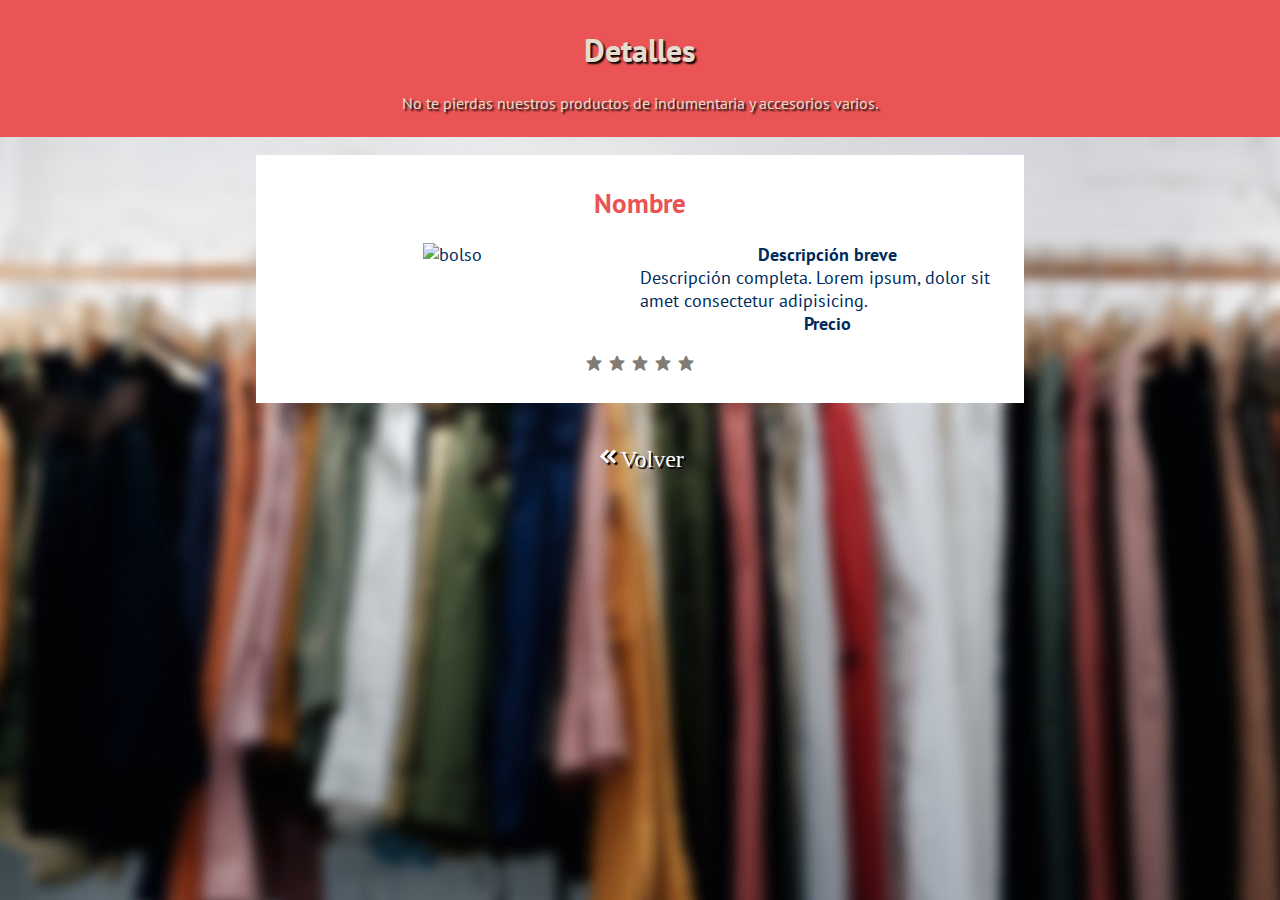
==== detalles.html @ b75878ed "Cambio de nombre para mayor claridad" ====
<!DOCTYPE html>
<html lang="es">
<head>
    <meta charset="UTF-8">
    <meta name="viewport" content="width=device-width, initial-scale=1.0">
    <title>Detalles</title>
    <link rel="stylesheet" href="CSS/style.css">
</head>
<body>
    <header class="encabezado">
        <h1>Detalles</h1>
        <p>No te pierdas nuestros productos de indumentaria y accesorios varios.</p>
    </header>
    <article>
        <h2>Nombre</h2>
        <p>Descripción breve</p>
        <img src="img/ejemplo.jpg" alt="bolso">
        <p>Descripción completa. Lorem ipsum, dolor sit amet consectetur adipisicing.</p>
        <p>Precio</p>
        <ul class="calificacion">
            <li class="bx bxs-star"></li>
            <li class="bx bxs-star"></li>
            <li class="bx bxs-star"></li>
            <li class="bx bxs-star"></li>
            <li class="bx bxs-star"></li>
        </ul>
    </article>
    <div class="volver">
        <a href="index.html" class="bx bxs-chevrons-left">Volver</a>
    </div>
    
</body>
</html>
---- CSS/style.css ----
@import url('https://unpkg.com/boxicons@2.1.4/css/boxicons.min.css');
@import url('https://fonts.googleapis.com/css2?family=PT+Sans:wght@400;700&display=swap');

html {
    scroll-behavior: smooth;
}

body {
    margin: 0;
    font-family: 'PT Sans', sans-serif;
    background-color: #E4DCCF;
}

a {
    text-decoration: none;
    color: #EA5455;
    margin: 1em;
    font-size: 1.5em;
}

.volver {
    text-align: center;
}

ul {
    list-style-type: none;
    list-style-position: inside;
    margin-top: 0;
    padding: 0;
}

.encabezado {
    background-color: #EA5455;
    color: #E4DCCF;
    padding: .5em;
    text-align: center;
    text-shadow: 2px 2px 2px black;
}

.producto {
    margin: 1em;
    padding: .5em;
    text-align: center;
    color: #002B5B;
    display: grid;
    grid-template-columns: repeat(2, auto);
    background-color: white;
}

.producto p:first-child {
    font-size: larger;
    font-weight: 700;
    grid-column: span 2;
}

.producto_boton {
    border: none;
    font-size: 2em;
    padding: 5px;
    background-color: white;
    color: #EA5455
}

article {
    background-color: white;
    margin: 1em;
    padding: .5em;
    text-align: center;
    color: #002B5B;
}

h2 {
    color: #EA5455;
}

img {
    max-width: 80%;
}

article p:first-of-type {
    font-weight: 700;
}

article p:last-of-type {
    font-weight: 700;
}

.calificacion {
    color: #817d76;
}

.marcado {
    color: gold;
}

@media screen and (min-width: 768px) {
    .producto {
        margin: 1em 5%;
        grid-template-columns: repeat(3, auto);
        align-items: center;
    }

    .producto p:first-child{
        grid-column: auto;
    }

    article {
        display: grid;
        grid-template-columns: repeat(2, 1fr);
        text-align: left;
        justify-items: center;
        align-items: start;
        font-size: large;
    }

    article h2 {
        grid-column: span 2;
    }

    article p {
        margin: 0;
    }

    img {
        grid-row-start: 2;
        grid-row-end: 5;
        max-height: 20em;
    }

    article ul {
        grid-column: span 2;
        margin: 0;
        padding: 1em;
    }
}

@media screen and (min-width: 1024px) {
    body {
        background-image: url(../img/ropa-fondo.jpg);
    }
    .producto {
        margin: 1em 20%;
        grid-template-columns: repeat(2, 1fr) auto;
        column-gap: 1em;
        justify-items: start;
    }

    .producto p:first-child {
        justify-self: end;
        font-size: large;
    }

    .producto_boton {
        cursor: pointer;
        color: #002B5B;
        font-size: 2.5em;
    }

    .producto_boton:hover {
        color: #EA5455;
    }

    article {
        margin: 1em 20%;
    }

    a {
        color: white;
        font-weight: 700;
        text-shadow: 2px 2px 1px black;
    }

    a:hover {
        color: #EA5455;
    }
}
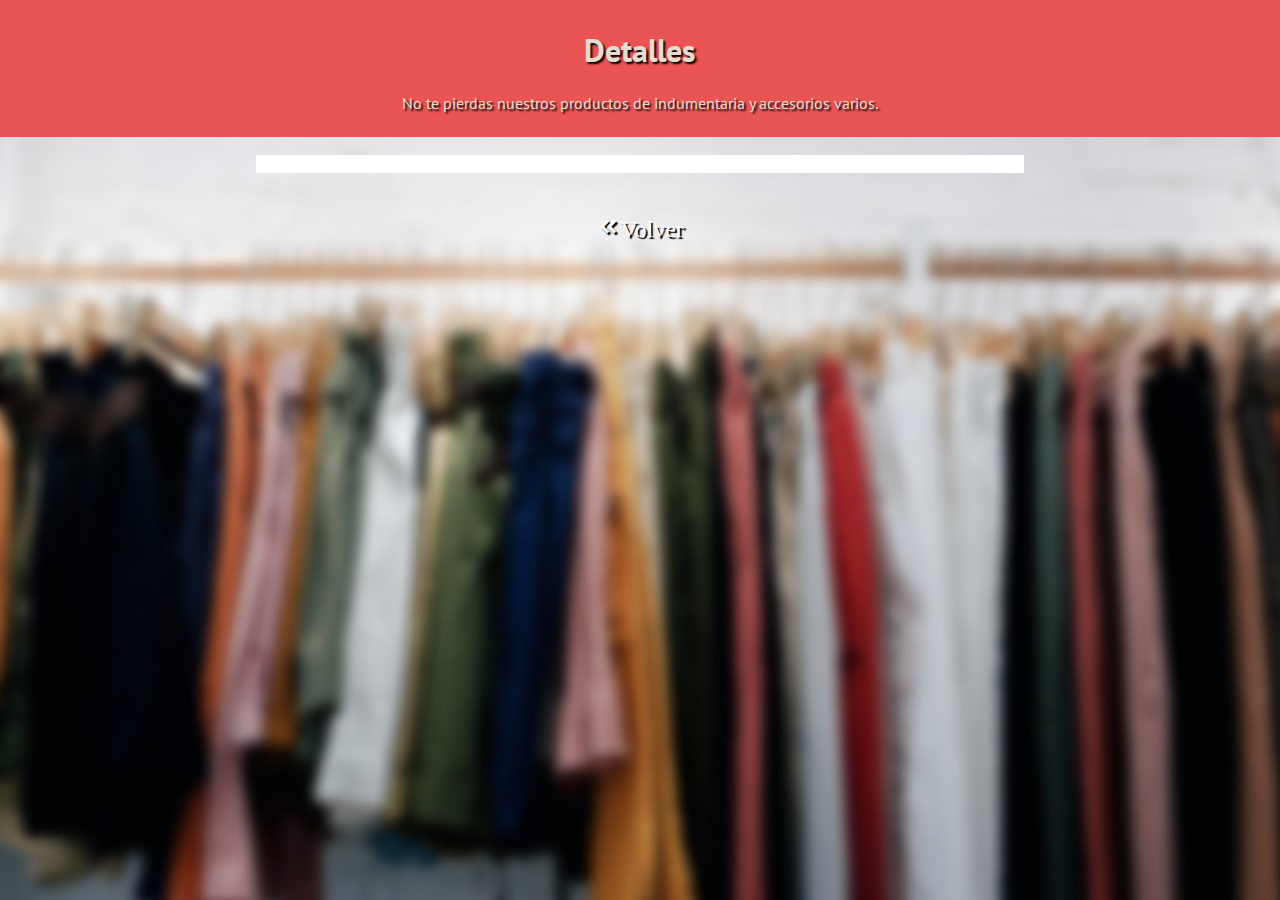
==== commit 6b7bd93f: "Generamos contenido dinámico para la página de detalles" ====
--- a/detalles.html
+++ b/detalles.html
@@ -12,22 +12,12 @@
         <p>No te pierdas nuestros productos de indumentaria y accesorios varios.</p>
     </header>
     <article>
-        <h2>Nombre</h2>
-        <p>Descripción breve</p>
-        <img src="img/ejemplo.jpg" alt="bolso">
-        <p>Descripción completa. Lorem ipsum, dolor sit amet consectetur adipisicing.</p>
-        <p>Precio</p>
-        <ul class="calificacion">
-            <li class="bx bxs-star"></li>
-            <li class="bx bxs-star"></li>
-            <li class="bx bxs-star"></li>
-            <li class="bx bxs-star"></li>
-            <li class="bx bxs-star"></li>
-        </ul>
+        
     </article>
     <div class="volver">
         <a href="index.html" class="bx bxs-chevrons-left">Volver</a>
     </div>
     
+    <script src="JS/detalles.js"></script>
 </body>
 </html>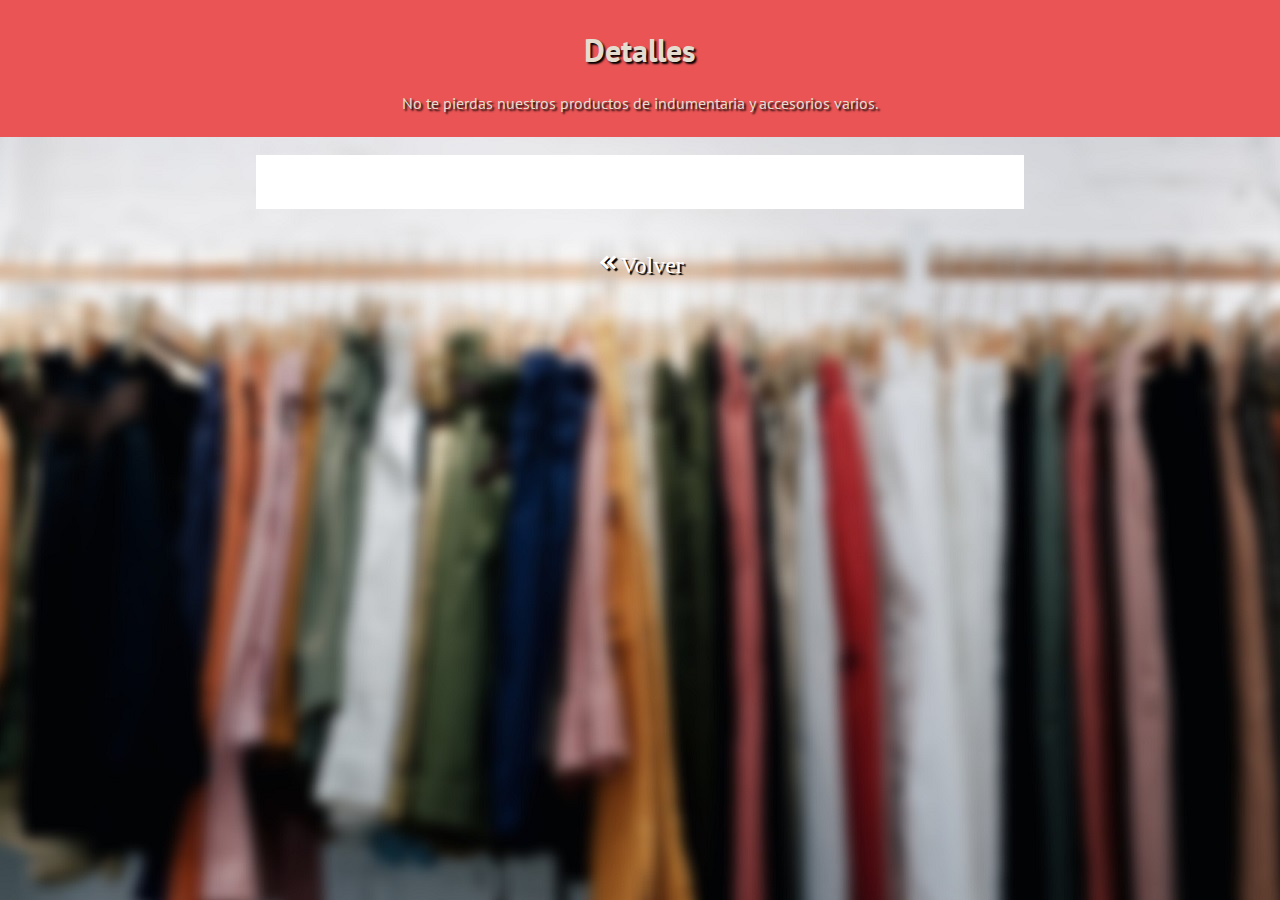
==== commit ee645c77: "Agregamos favicon" ====
--- a/detalles.html
+++ b/detalles.html
@@ -5,6 +5,7 @@
     <meta name="viewport" content="width=device-width, initial-scale=1.0">
     <title>Detalles</title>
     <link rel="stylesheet" href="CSS/style.css">
+    <link rel="shortcut icon" href="img/favicon/favicon-32x32.png" sizes="16x16 32x32">
 </head>
 <body>
     <header class="encabezado">
--- a/CSS/style.css
+++ b/CSS/style.css
@@ -40,11 +40,14 @@
 .producto {
     margin: 1em;
     padding: .5em;
-    text-align: center;
     color: #002B5B;
     display: grid;
     grid-template-columns: repeat(2, auto);
     background-color: white;
+}
+
+.producto p {
+    margin: .5em 0;
 }
 
 .producto p:first-child {
@@ -87,6 +90,11 @@
 
 .calificacion {
     color: #817d76;
+    margin: 0 25%;
+    display: flex;
+    justify-content: center;
+    align-items: center;
+    gap: 2px;
 }
 
 .marcado {
@@ -96,7 +104,7 @@
 @media screen and (min-width: 768px) {
     .producto {
         margin: 1em 5%;
-        grid-template-columns: repeat(3, auto);
+        grid-template-columns: repeat(2, 1fr) auto;
         align-items: center;
     }
 
@@ -104,7 +112,12 @@
         grid-column: auto;
     }
 
+    .producto_boton {
+        justify-self: end;
+    }
+
     article {
+        margin: 1em 10%;
         display: grid;
         grid-template-columns: repeat(2, 1fr);
         text-align: left;
@@ -140,7 +153,6 @@
     }
     .producto {
         margin: 1em 20%;
-        grid-template-columns: repeat(2, 1fr) auto;
         column-gap: 1em;
         justify-items: start;
     }
@@ -162,6 +174,16 @@
 
     article {
         margin: 1em 20%;
+        padding-bottom: 2.5em;
+        align-items: center;
+    }
+
+    img {
+        grid-row-end: 6;
+    }
+
+    article ul {
+        grid-column: 2;
     }
 
     a {
